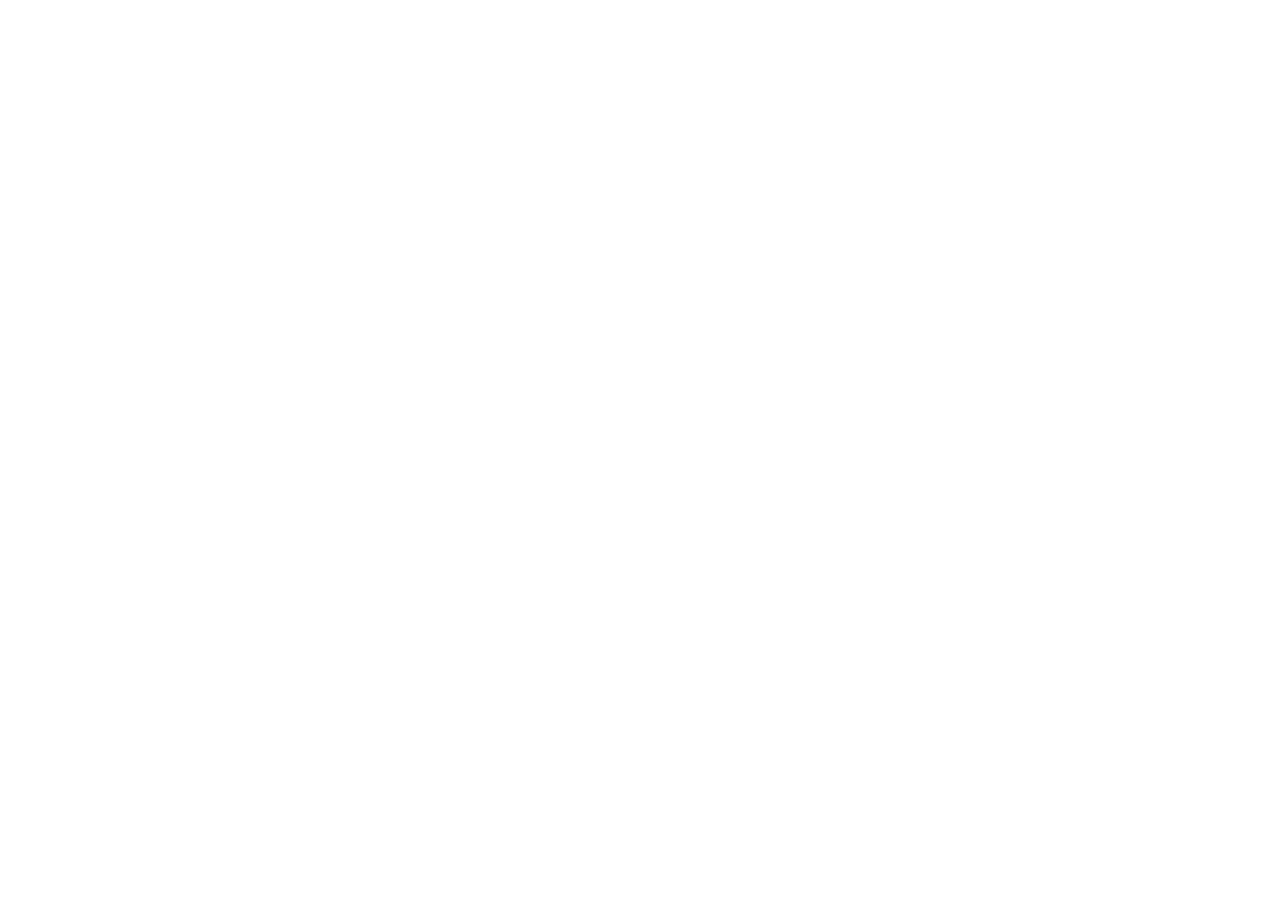
==== Flappy Bird/index.html @ 1d2a4533 "Add files via upload" ====
<!DOCTYPE html><html lang="en"><head>
    <script src="p5.js"></script>
    <script src="p5.sound.min.js"></script>
    <link rel="stylesheet" type="text/css" href="style.css">
    <meta charset="utf-8">

  </head>
  <body>
    <script src="sketch.js"></script>
    <script src="bird.js"></script>
    <script src="pipe.js"></script>
  

</body></html>
---- Flappy Bird/style.css ----
html, body {
  margin: 0;
  padding: 0;
}
canvas {
  display: block;
}
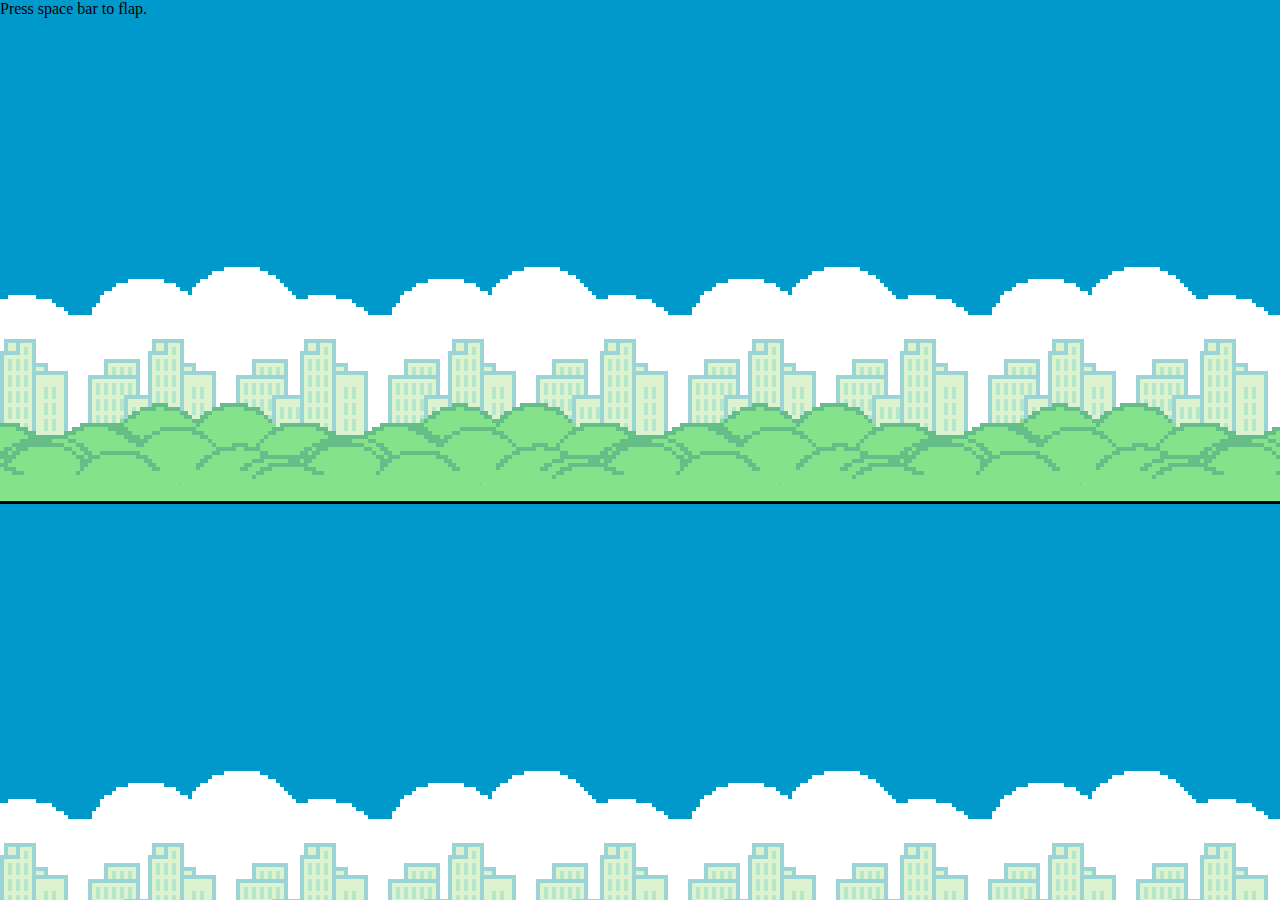
==== commit 8d37e509: "Added background image." ====
--- a/Flappy Bird/index.html
+++ b/Flappy Bird/index.html
@@ -1,14 +1,18 @@
-<!DOCTYPE html><html lang="en"><head>
+<!DOCTYPE html><html lang="en">
+  <head>
     <script src="p5.js"></script>
     <script src="p5.sound.min.js"></script>
     <link rel="stylesheet" type="text/css" href="style.css">
     <meta charset="utf-8">
-
   </head>
   <body>
+    <div id="canvas">
+
+    </div>
+    <div>
+      Press space bar to flap.
+    </div>
     <script src="sketch.js"></script>
     <script src="bird.js"></script>
     <script src="pipe.js"></script>
-  
-
 </body></html>--- a/Flappy Bird/style.css
+++ b/Flappy Bird/style.css
@@ -5,3 +5,8 @@
 canvas {
   display: block;
 }
+
+body {
+  background-image: url("background.png");
+  background-color: #000000;
+}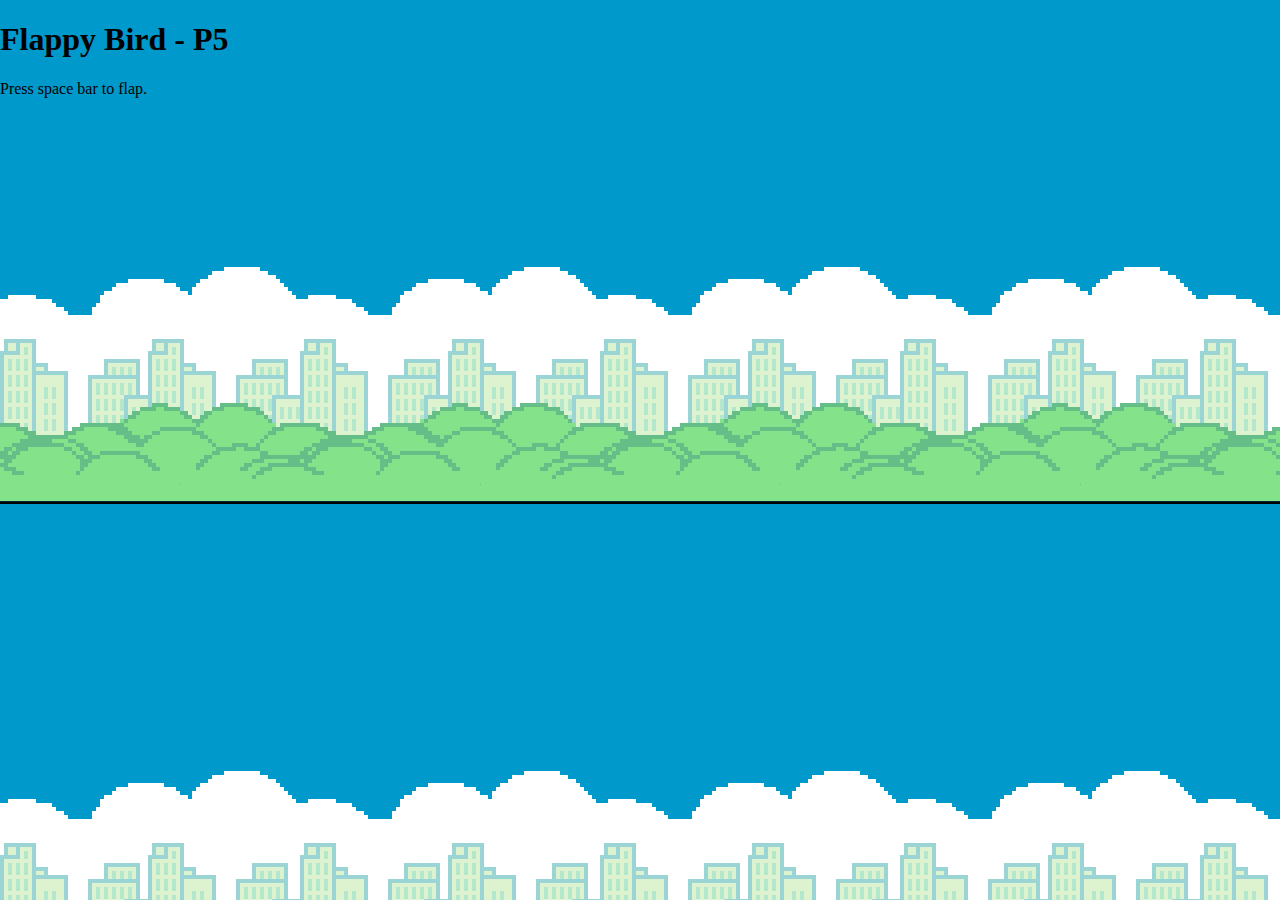
==== commit f85d12a1: "Update." ====
--- a/Flappy Bird/index.html
+++ b/Flappy Bird/index.html
@@ -6,13 +6,19 @@
     <meta charset="utf-8">
   </head>
   <body>
+    <div>
+      <h1>Flappy Bird - P5</h1>
+    </div>
     <div id="canvas">
 
     </div>
+    
+    <script src="sketch.js"></script>
+    <script src="bird.js"></script>
+    <script src="pipe.js"></script>
+
     <div>
       Press space bar to flap.
     </div>
-    <script src="sketch.js"></script>
-    <script src="bird.js"></script>
-    <script src="pipe.js"></script>
-</body></html>+  </body>
+</html>--- a/Flappy Bird/style.css
+++ b/Flappy Bird/style.css
@@ -9,4 +9,8 @@
 body {
   background-image: url("background.png");
   background-color: #000000;
+}
+
+.canvas {
+  background-color: #60c0ed;
 }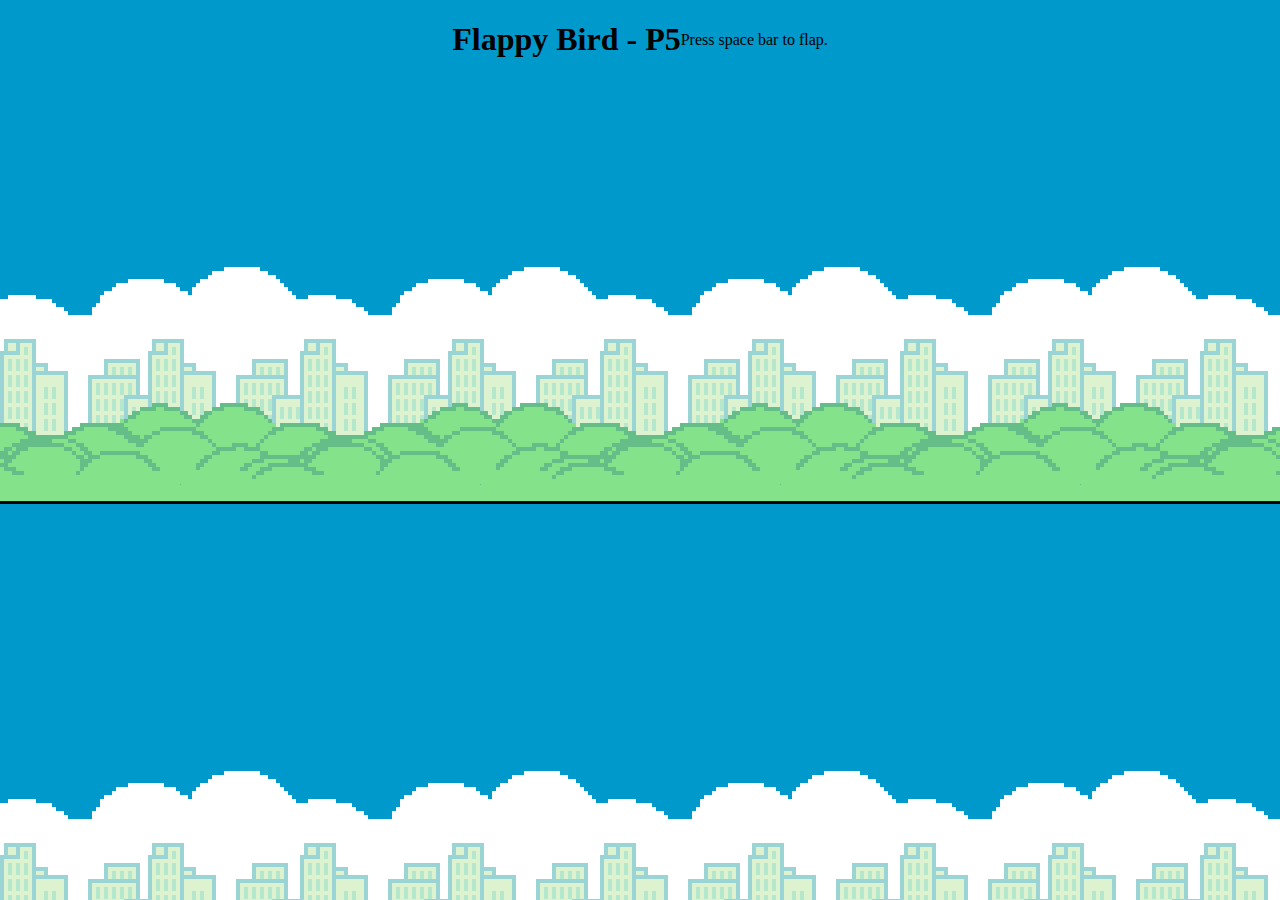
==== commit 151d3533: "Update." ====
--- a/Flappy Bird/index.html
+++ b/Flappy Bird/index.html
@@ -9,16 +9,15 @@
     <div>
       <h1>Flappy Bird - P5</h1>
     </div>
-    <div id="canvas">
+    <div id="canvas-content">
 
+    </div>
+    <div>
+      Press space bar to flap.
     </div>
     
     <script src="sketch.js"></script>
     <script src="bird.js"></script>
     <script src="pipe.js"></script>
-
-    <div>
-      Press space bar to flap.
-    </div>
   </body>
 </html>--- a/Flappy Bird/style.css
+++ b/Flappy Bird/style.css
@@ -2,14 +2,24 @@
   margin: 0;
   padding: 0;
 }
-canvas {
+canvas-content {
   display: block;
 }
 
 body {
   background-image: url("background.png");
   background-color: #000000;
+
+  display: flex;
+
+  /* This centers our sketch horizontally. */
+  justify-content: center;
+
+  /* This centers our sketch vertically. */
+  align-items: center;
 }
+
+
 
 .canvas {
   background-color: #60c0ed;
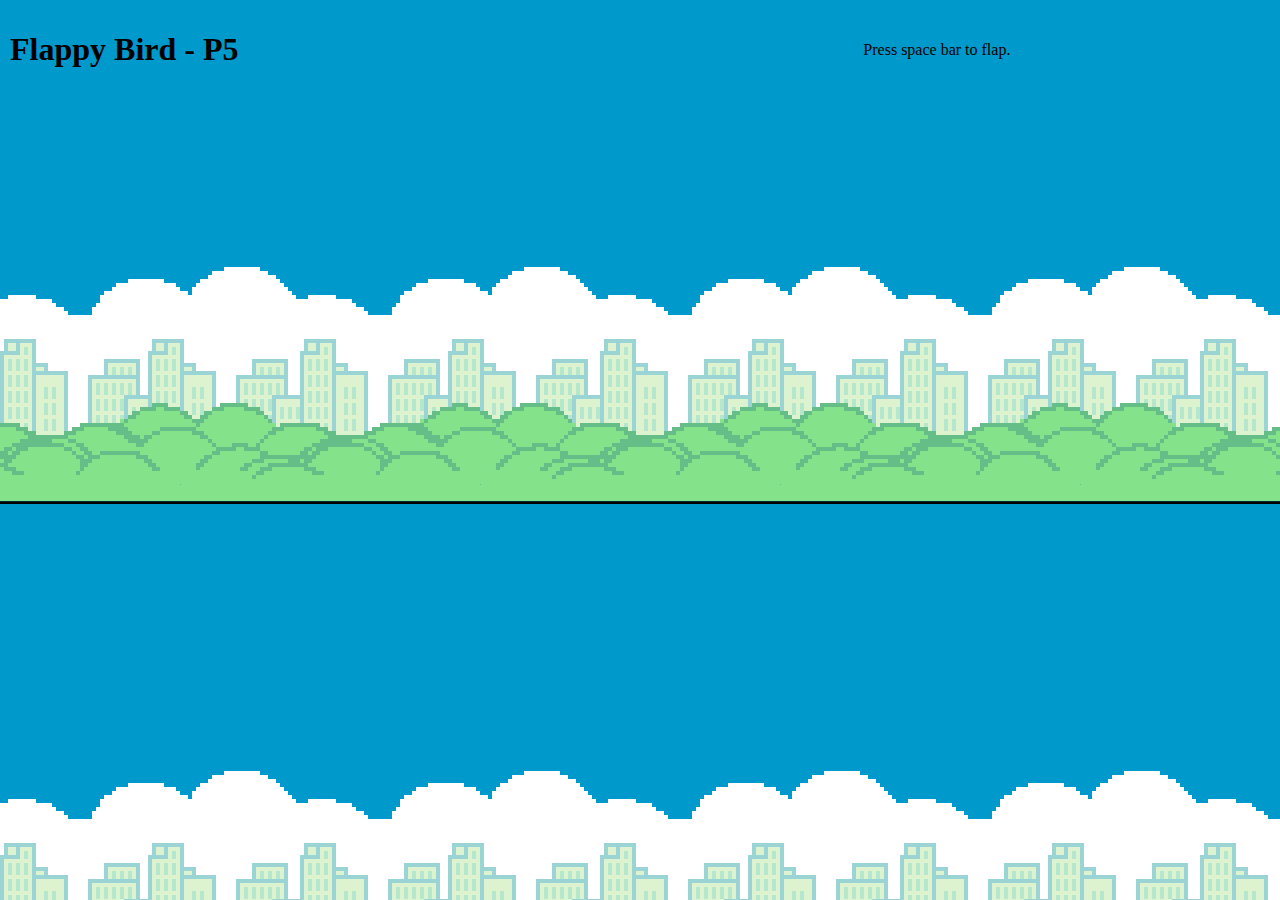
==== commit b2b86a64: "Update." ====
--- a/Flappy Bird/index.html
+++ b/Flappy Bird/index.html
@@ -6,16 +6,16 @@
     <meta charset="utf-8">
   </head>
   <body>
-    <div>
+    <div class="center">
       <h1>Flappy Bird - P5</h1>
     </div>
-    <div id="canvas-content">
+    <div id="canvas-content" class="center">
 
     </div>
-    <div>
+    <div class="center">
       Press space bar to flap.
     </div>
-    
+
     <script src="sketch.js"></script>
     <script src="bird.js"></script>
     <script src="pipe.js"></script>
--- a/Flappy Bird/style.css
+++ b/Flappy Bird/style.css
@@ -4,6 +4,12 @@
 }
 canvas-content {
   display: block;
+}
+
+.center {
+  margin: auto;
+  width: 60%;
+  padding: 10px;
 }
 
 body {
